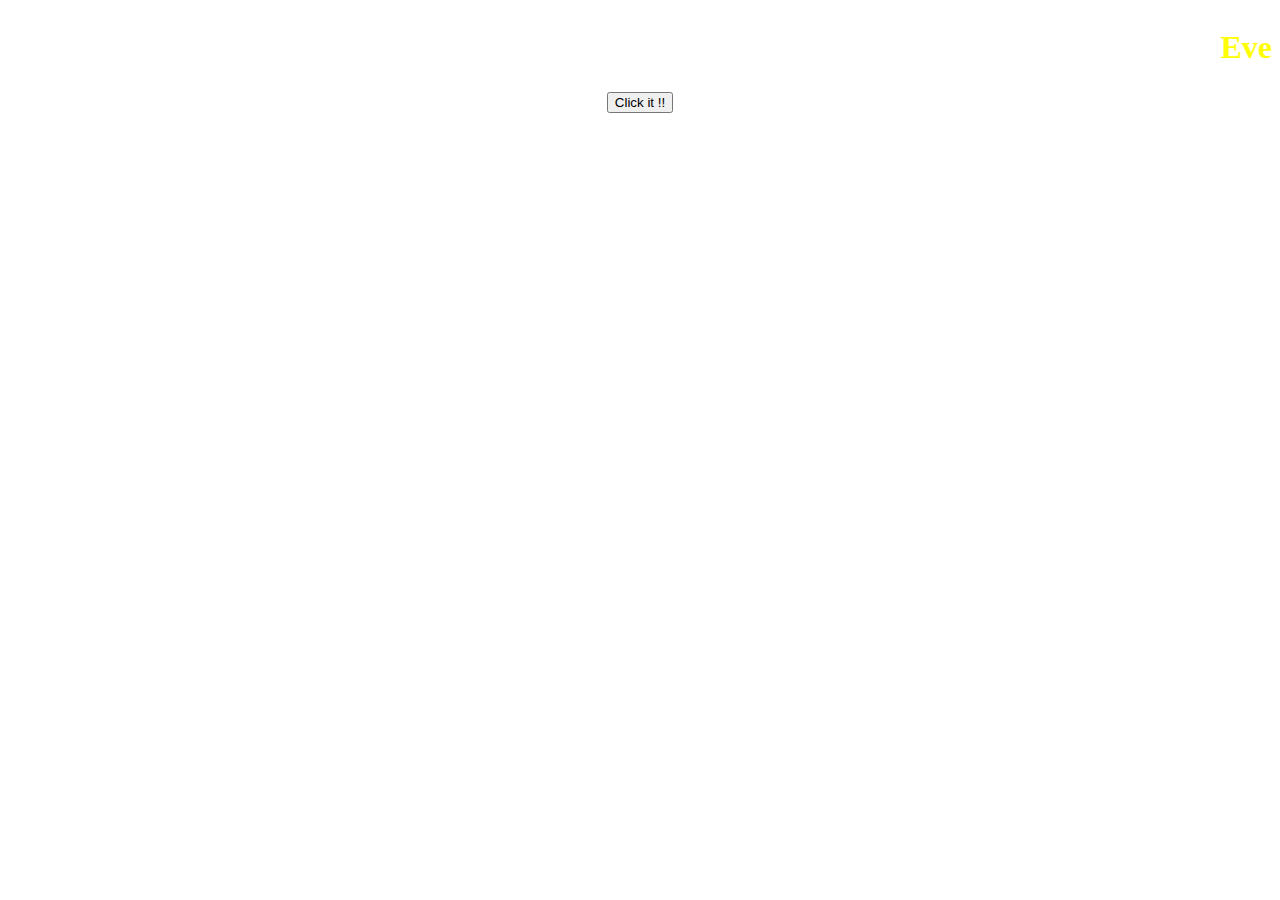
==== events.html @ 58fd607f "commit2" ====
<!DOCTYPE html>
<html lang="en">
<head>
    <meta charset="UTF-8">
    <meta http-equiv="X-UA-Compatible" content="IE=edge">
    <meta name="viewport" content="width=device-width, initial-scale=1.0">
    <title>Events Practice</title>
</head>
<body>
    <marquee><h1 style="color:yellow;">Event Practice</h1></marquee>
    <center></centre><button onclick="alert('you clicked on button')" style="size: 50;">Click it !!</button> </center>
</body>
</html>
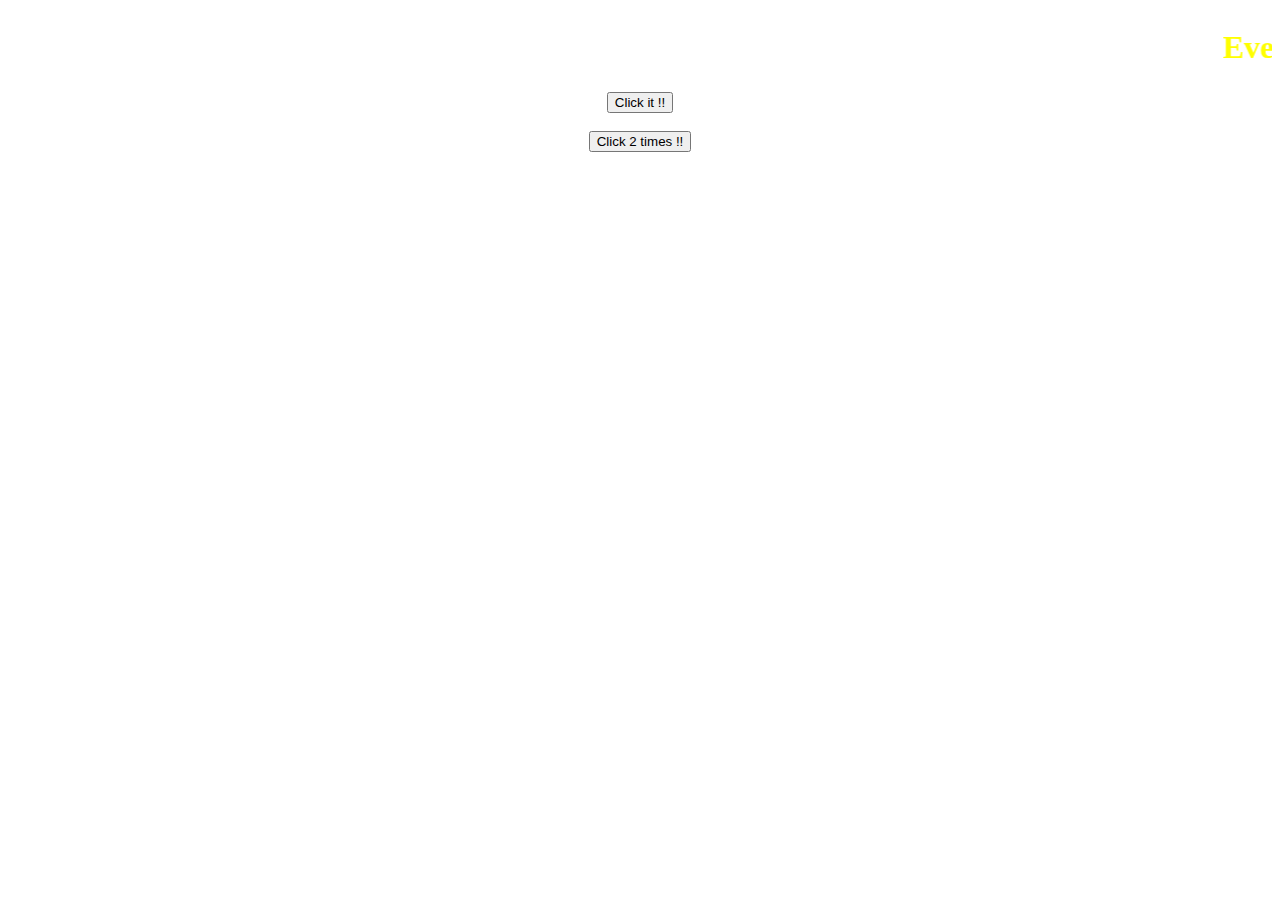
==== commit 637759cc: "commit2" ====
--- a/events.html
+++ b/events.html
@@ -8,6 +8,7 @@
 </head>
 <body>
     <marquee><h1 style="color:yellow;">Event Practice</h1></marquee>
-    <center></centre><button onclick="alert('you clicked on button')" style="size: 50;">Click it !!</button> </center>
+    <center></centre><button onclick="alert('you clicked on button')" style="size: 50;">Click it !!</button> </center><br>
+    <center><button ondblclick="alert('Double Click Event Occured')"> Click 2 times !!</button></center>
 </body>
 </html>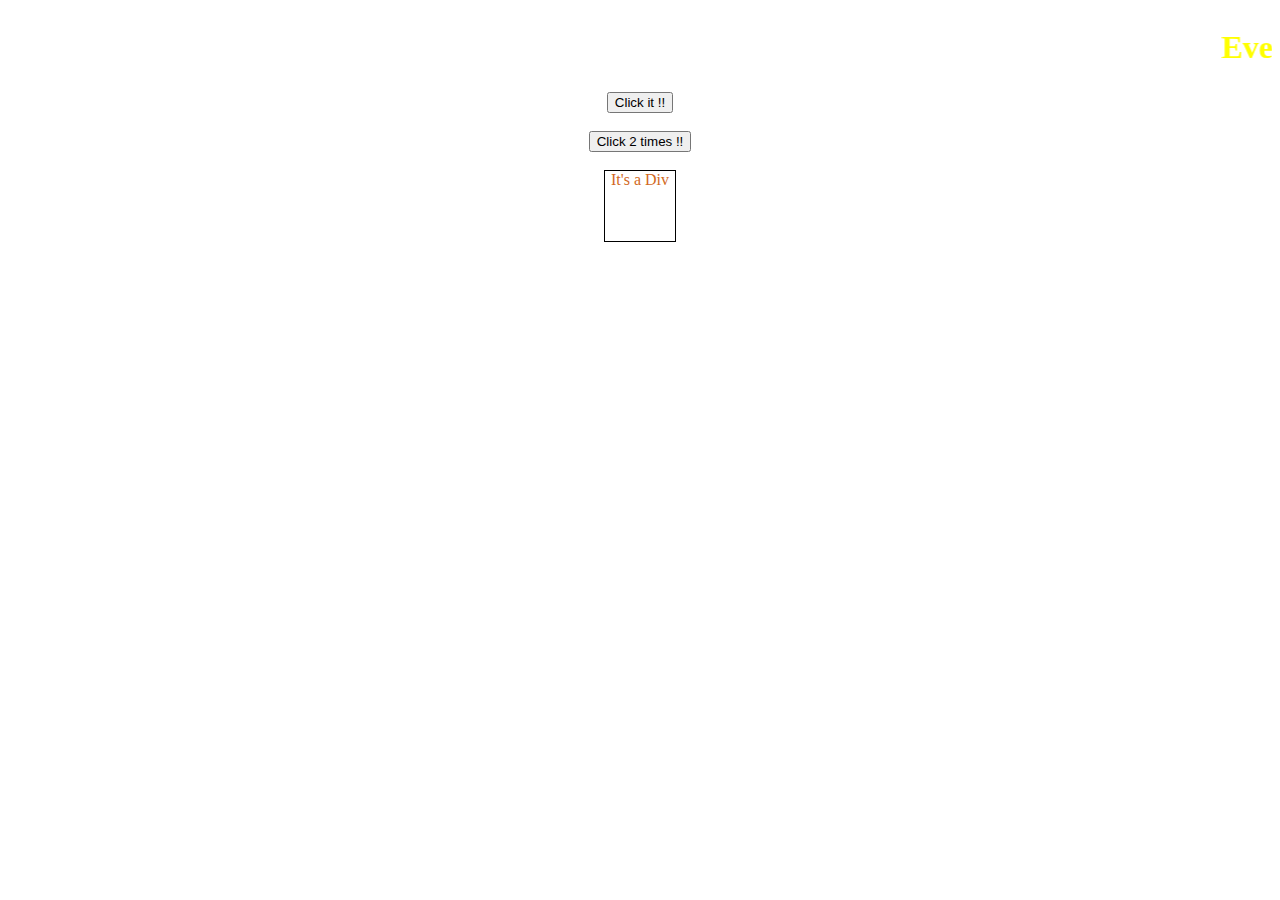
==== commit 0ec5b091: "commit3" ====
--- a/events.html
+++ b/events.html
@@ -5,10 +5,13 @@
     <meta http-equiv="X-UA-Compatible" content="IE=edge">
     <meta name="viewport" content="width=device-width, initial-scale=1.0">
     <title>Events Practice</title>
+ <link rel="stylesheet" href="eventscss.css"/>
 </head>
 <body>
     <marquee><h1 style="color:yellow;">Event Practice</h1></marquee>
     <center></centre><button onclick="alert('you clicked on button')" style="size: 50;">Click it !!</button> </center><br>
-    <center><button ondblclick="alert('Double Click Event Occured')"> Click 2 times !!</button></center>
+    <center><button ondblclick="alert('Double Click Event Occured')"> Click 2 times !!</button></center><br>
+
+    <center><div text aligh="center">It's a Div</div></center>
 </body>
 </html>--- a/eventscss.css
+++ b/eventscss.css
@@ -0,0 +1,7 @@
+div{
+     height: 70px;
+     width: 70px;
+     color: chocolate;
+     border: 1px solid black;
+     text-align: center;
+}
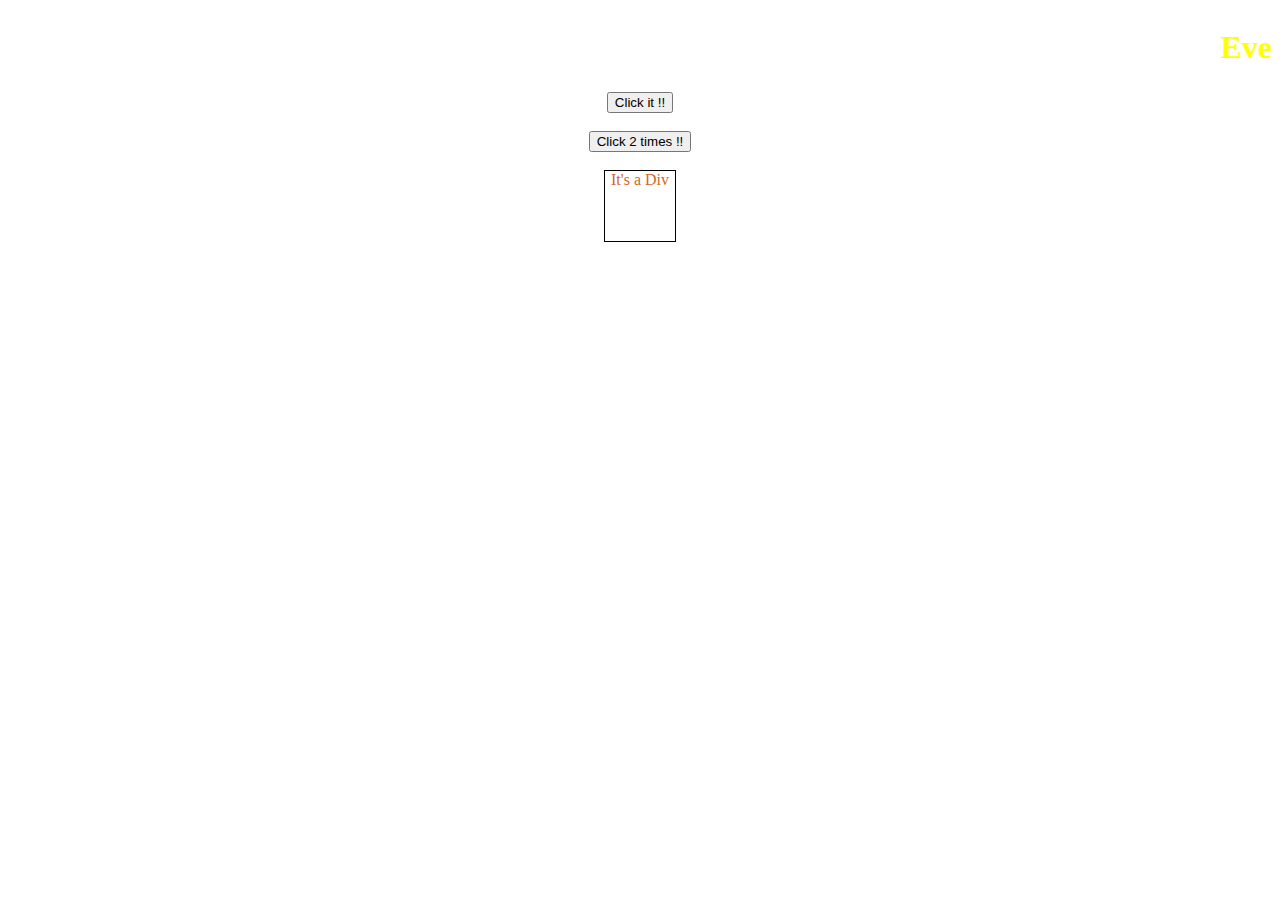
==== commit 159b6cd7: "cmt3" ====
--- a/events.html
+++ b/events.html
@@ -12,6 +12,6 @@
     <center></centre><button onclick="alert('you clicked on button')" style="size: 50;">Click it !!</button> </center><br>
     <center><button ondblclick="alert('Double Click Event Occured')"> Click 2 times !!</button></center><br>
 
-    <center><div text aligh="center">It's a Div</div></center>
+    <center><div onmouseover="console.log('you are inside the div')">It's a Div</div></center>
 </body>
 </html>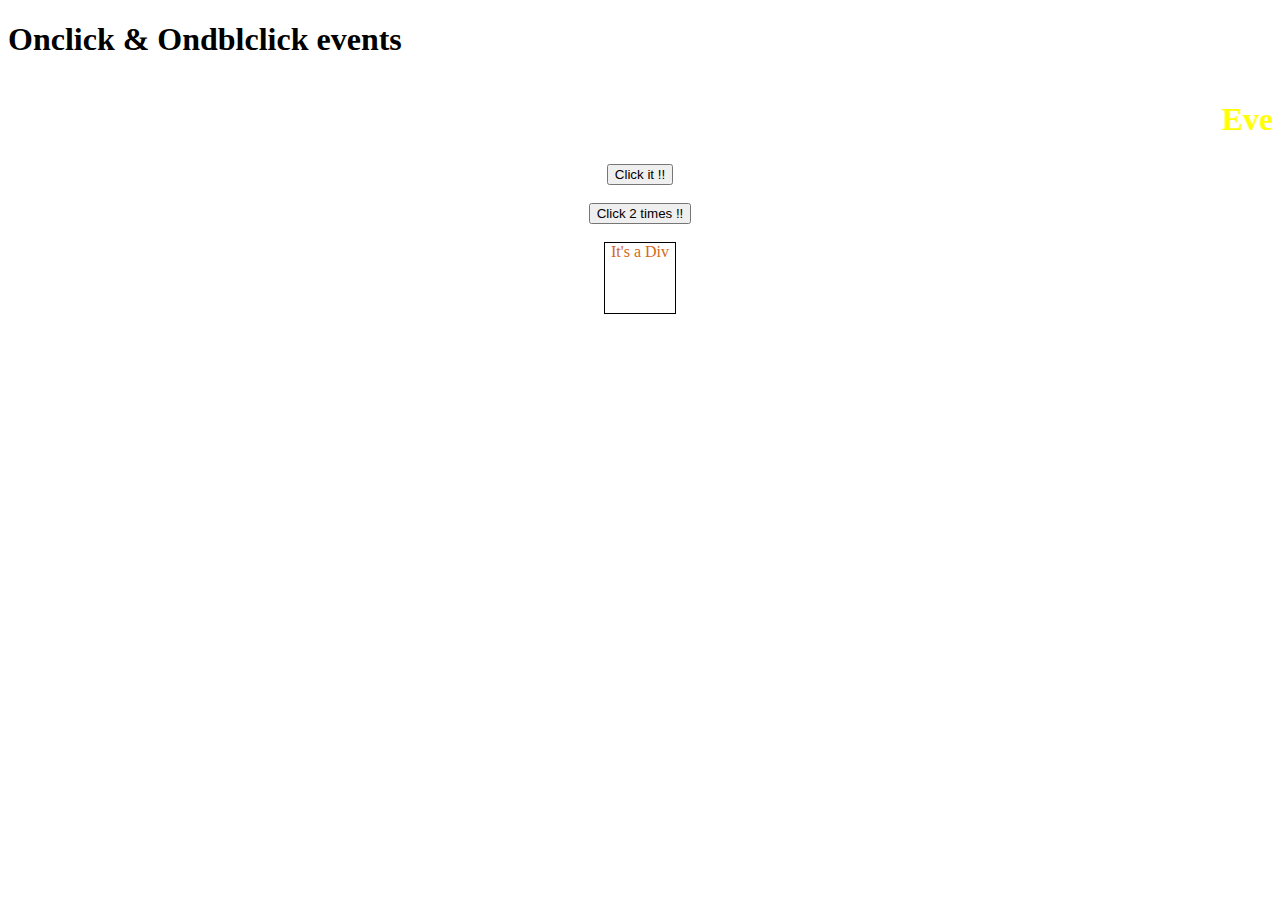
==== commit 67730ef5: "commit" ====
--- a/events.html
+++ b/events.html
@@ -8,6 +8,7 @@
  <link rel="stylesheet" href="eventscss.css"/>
 </head>
 <body>
+    <h1>Onclick & Ondblclick events</h1>
     <marquee><h1 style="color:yellow;">Event Practice</h1></marquee>
     <center></centre><button onclick="alert('you clicked on button')" style="size: 50;">Click it !!</button> </center><br>
     <center><button ondblclick="alert('Double Click Event Occured')"> Click 2 times !!</button></center><br>
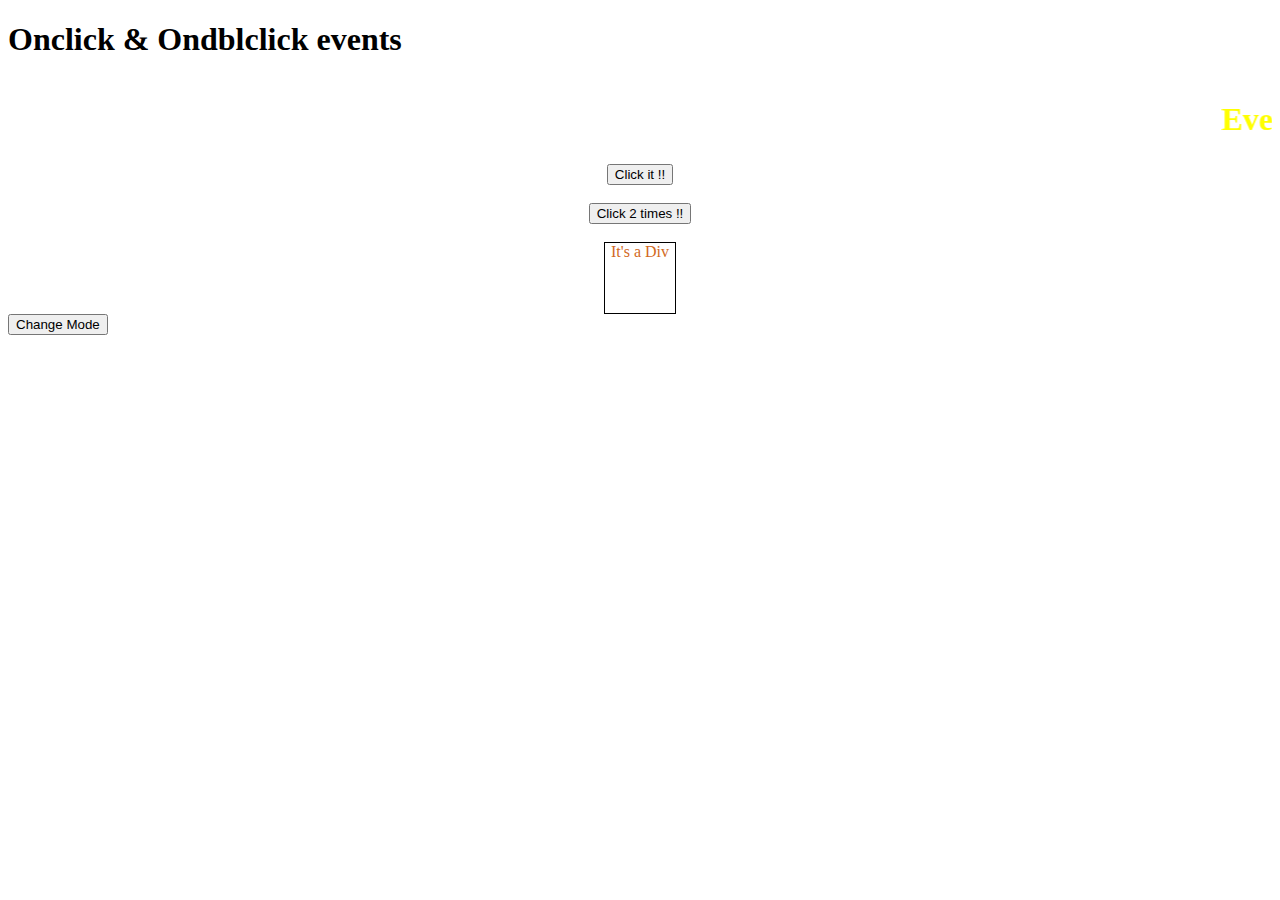
==== commit 6a0fb6be: "cmt2" ====
--- a/events.html
+++ b/events.html
@@ -8,11 +8,15 @@
  <link rel="stylesheet" href="eventscss.css"/>
 </head>
 <body>
-    <h1>Onclick & Ondblclick events</h1>
+    <h1>Onclick & Ondblclick events
+
+    </h1>
     <marquee><h1 style="color:yellow;">Event Practice</h1></marquee>
     <center></centre><button onclick="alert('you clicked on button')" style="size: 50;">Click it !!</button> </center><br>
     <center><button ondblclick="alert('Double Click Event Occured')"> Click 2 times !!</button></center><br>
 
     <center><div onmouseover="console.log('you are inside the div')">It's a Div</div></center>
+
+    <button id="Mode">Change Mode</button>
 </body>
 </html>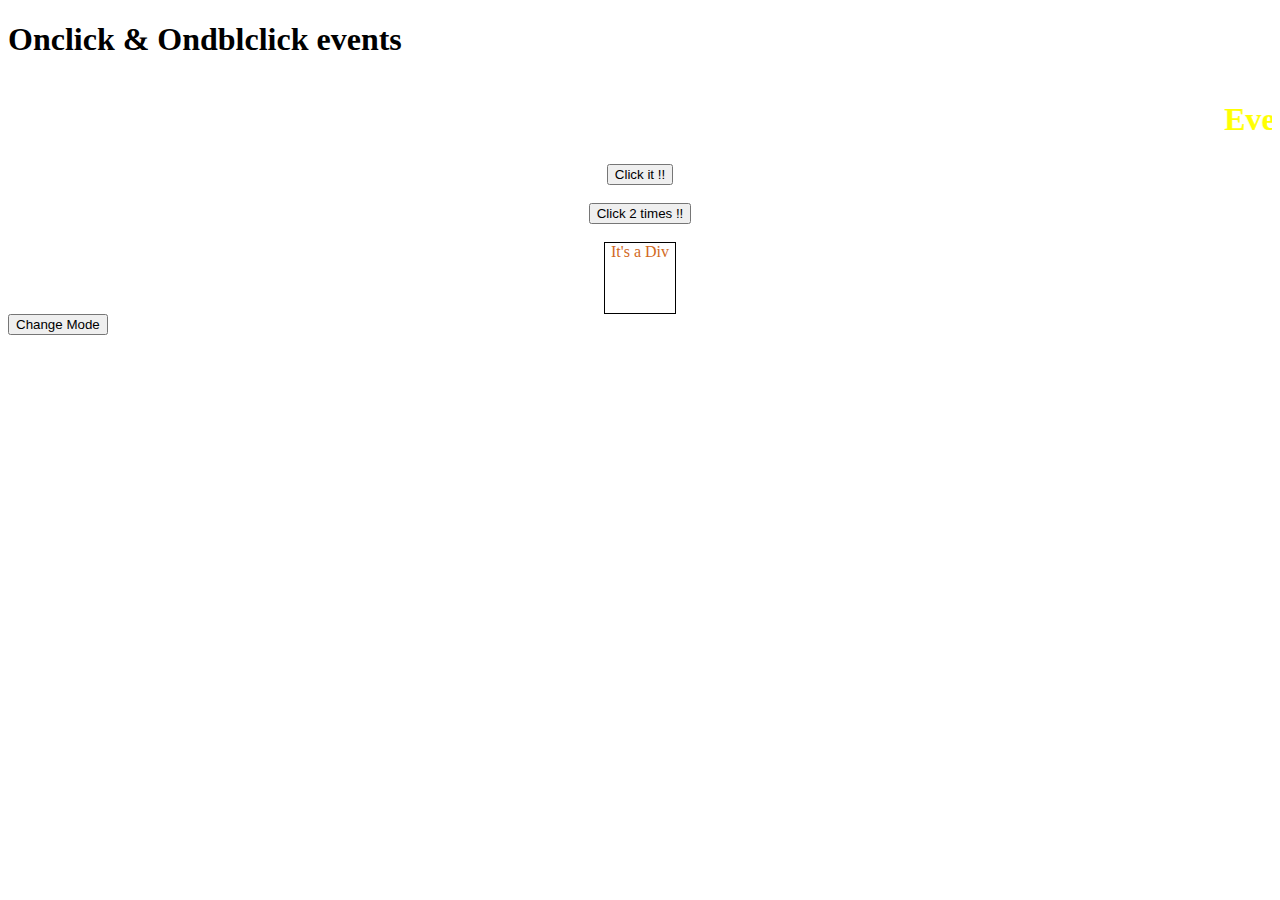
==== commit 7f85bb02: "cmt3" ====
--- a/events.html
+++ b/events.html
@@ -19,4 +19,5 @@
 
     <button id="Mode">Change Mode</button>
 </body>
+ <script src="eventListener.js"></script>
 </html>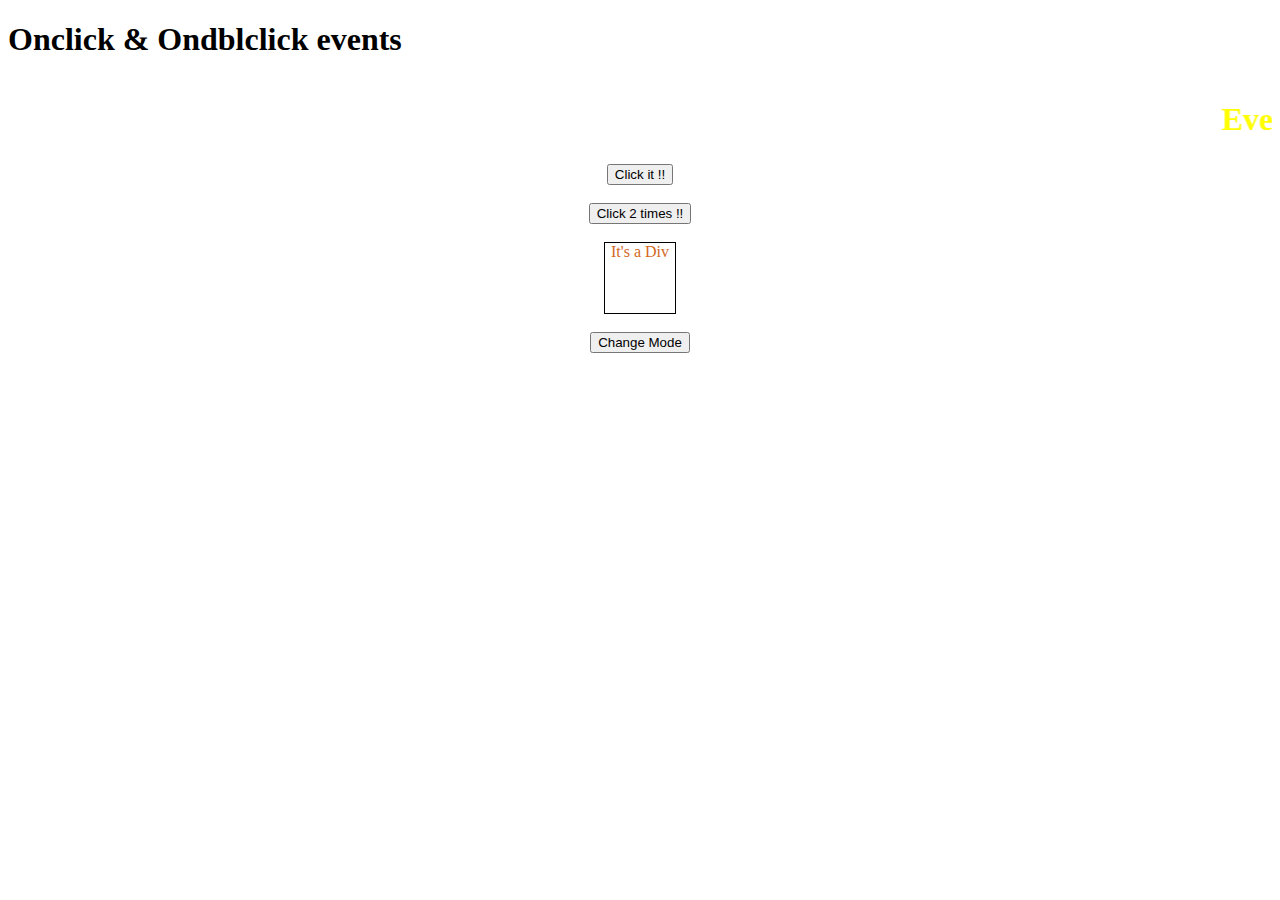
==== commit 5bdae6d3: "cmt3" ====
--- a/events.html
+++ b/events.html
@@ -8,16 +8,14 @@
  <link rel="stylesheet" href="eventscss.css"/>
 </head>
 <body>
-    <h1>Onclick & Ondblclick events
-
-    </h1>
+    <h1>Onclick & Ondblclick events</h1>
     <marquee><h1 style="color:yellow;">Event Practice</h1></marquee>
     <center></centre><button onclick="alert('you clicked on button')" style="size: 50;">Click it !!</button> </center><br>
     <center><button ondblclick="alert('Double Click Event Occured')"> Click 2 times !!</button></center><br>
 
-    <center><div onmouseover="console.log('you are inside the div')">It's a Div</div></center>
+    <center><div onmouseover="console.log('you are inside the div')">It's a Div</div></center><br>
 
-    <button id="Mode">Change Mode</button>
+    <center><button id="mode">Change Mode</button></center>
 </body>
- <script src="eventListener.js"></script>
+ <script src="eventListener.js"> </script>
 </html>